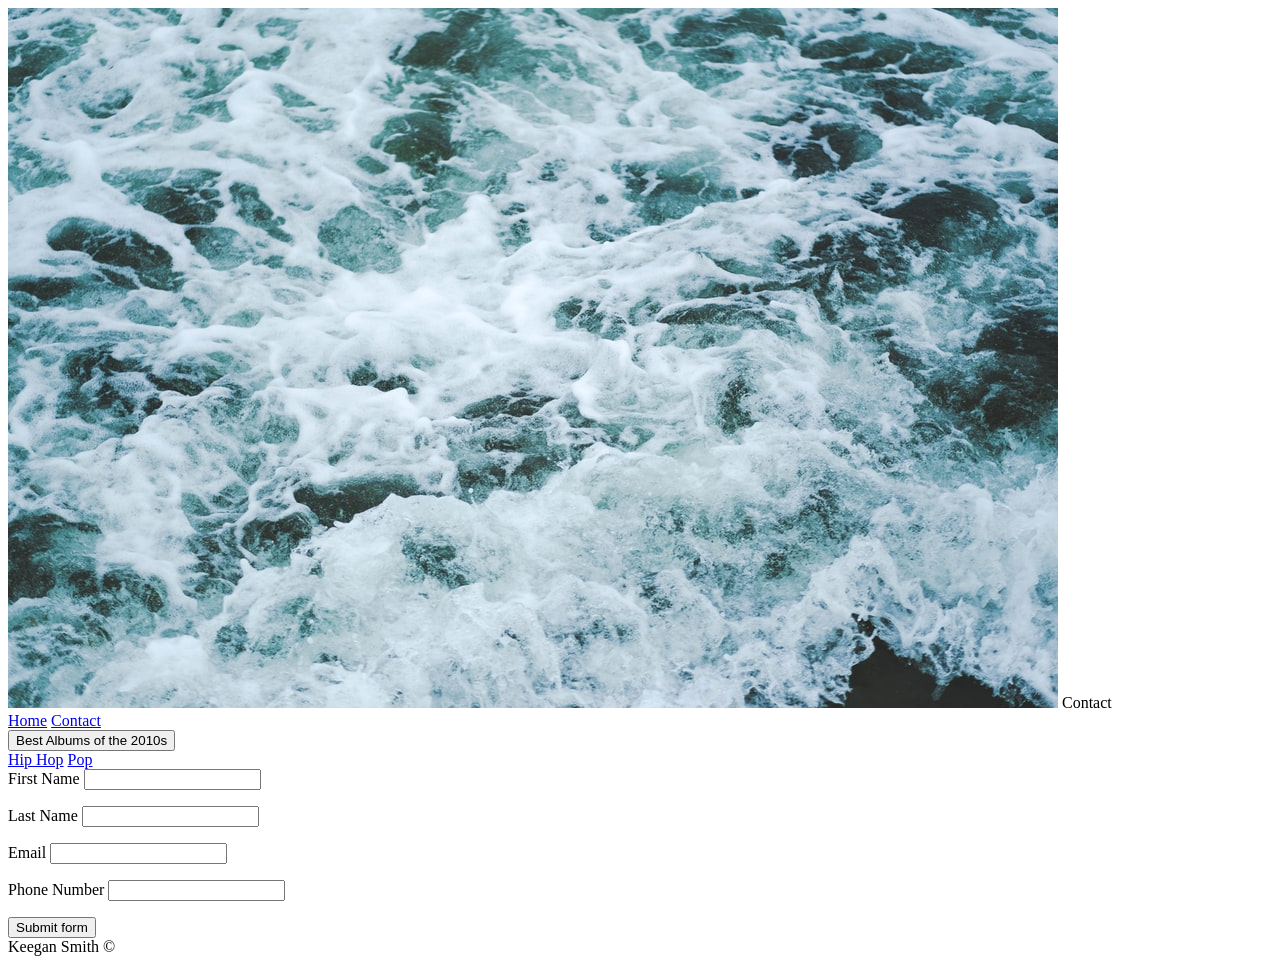
==== Contact.html @ 831b7b8c "Update" ====
<!DOCTYPE html>
<!-- this must be the first thing declared in your HTML document. NOTE: this is not an HTML tag -->
<html>
  <!-- this tag tells the browser that this is an HTML document -->
  <head>
    <meta name="viewport" content="width=device-width, initial-scale=1.0" />
    <meta http-equiv="X-UA-Compatible" content="ie=edge" />
    <title>Example</title>
    <link rel="stylesheet" href="assets/css/style.css" />
  </head>
  <header class="bigText margins">
    <img class="img2" src="Assets/img/waves.jfif" alt="" />
    Contact
  </header>
  <div class="navbar">  <!-- navigation bar with drop down box -->
    <a href="index.html">Home</a>
    <a href="Contact.html">Contact</a>
    <div class="dropdown">
      <button class="dropbtn">Best Albums of the 2010s</button>
      <div class="dropdown-content">
        <a href="Item1.html">Hip Hop</a>
        <a href="Item2.html">Pop</a>
      </div>
    </div>
  </div>
  <section>
    <form>
      <label for="fName">First Name</label> <!-- Label for first name field -->
      <input id="fName" type="text" name="fName" /> <!-- Input for first name field -->
      <p></p>
      <label for="lName">Last Name</label> <!-- Label for last name field -->
      <input id="lName" type="text" name="lName" /> <!-- Input for last name field -->
      <p></p>
      <label for="email">Email</label> <!-- Label for email field -->
      <input id="email" type="text" name="email" /> <!-- Input for email field -->
      <p></p>
      <label for="phone">Phone Number</label> <!-- Label for phone field -->
      <input id="phone" type="text" name="phone" /> <!-- Input for phone field -->
      <p></p>
      <input id="Submit-Button" type="submit" value="Submit form" />
    </form>
  </section>

  <footer>
    Keegan Smith &copy;
  </footer>
  <script src="Assets/js/Contact.js"></script>  
</html>
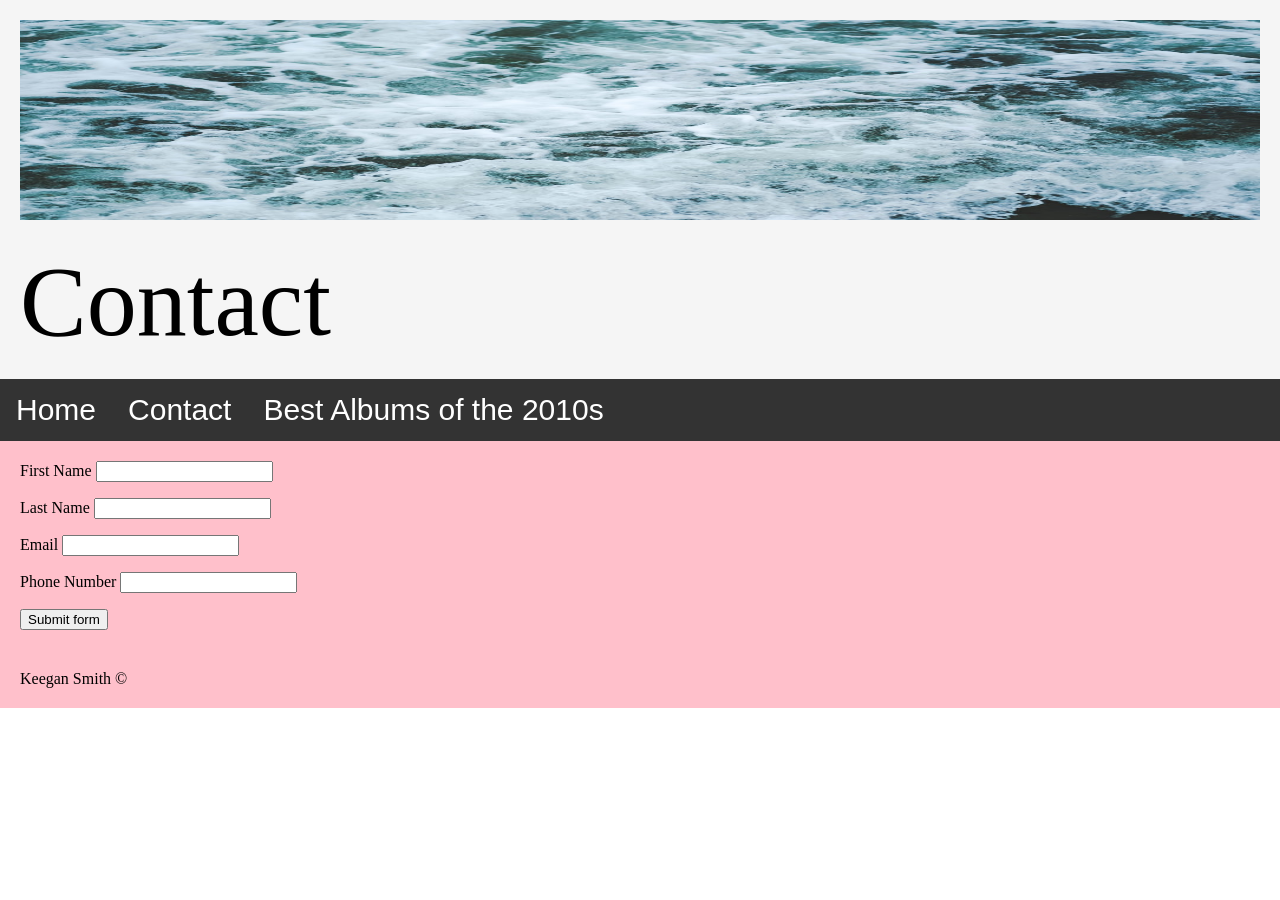
==== commit 9d849eb5: "Change asset path" ====
--- a/Contact.html
+++ b/Contact.html
@@ -6,7 +6,7 @@
     <meta name="viewport" content="width=device-width, initial-scale=1.0" />
     <meta http-equiv="X-UA-Compatible" content="ie=edge" />
     <title>Example</title>
-    <link rel="stylesheet" href="assets/css/style.css" />
+    <link rel="stylesheet" href="Assets/css/style.css" />
   </head>
   <header class="bigText margins">
     <img class="img2" src="Assets/img/waves.jfif" alt="" />
--- a/Assets/css/style.css
+++ b/Assets/css/style.css
@@ -0,0 +1,200 @@
+
+
+.bigText{ 
+  font-size:100px;
+}
+
+* {
+  box-sizing: border-box;
+}
+
+body {
+  padding: 0;
+  margin: 0;
+}
+
+header {
+  padding: 20px;
+  background-color: whitesmoke ;
+}
+
+footer {
+  padding: 20px;
+  background-color: whitesmoke ;
+}
+
+tr,
+td {
+  border: 1px solid black;
+}
+
+td, th{
+    border-width: 2px;
+    font-size: 25px;
+    font-family: Arial;
+    max-width: 20px;
+    text-overflow: ellipsis;
+    white-space: nowrap;
+    overflow: hidden;
+    word-break: break-all;
+}
+table {
+  border-width: 2px;
+  background-color: pink;
+  border-collapse: collapse;
+  width: 100%;
+  
+
+}
+
+#row {
+  display: flex;
+  flex-wrap: wrap;
+}
+
+aside {
+  padding: 20px;
+  flex: 30%;
+  background-color: blanchedalmond;
+}
+
+section {
+  padding: 20px;
+  flex: 70%;
+  background-color: pink;
+}
+
+.placeholder {
+  padding: 20px;
+  width: 100%;
+}
+
+.img2 {
+  width: 100%;
+  height: 200px;
+}
+
+@media screen and (max-width: 600px) {
+  /* For tablets: */
+  /* .column { width: 50% }  
+  .nav {font-size: 35px} */
+
+  #row,
+  nav {
+    flex-direction: column;
+  }
+}
+
+@media screen and (max-width: 1024px) {
+  /* For desktop: */
+  .column { width: 33.333% } */
+
+
+     ul {
+    list-style-type: none;
+    margin: 0;
+    padding: 0;
+    overflow: hidden;
+    background-color: #3c3c3c;
+  }
+  
+  li {
+    float: left;
+  }
+  
+  li a {
+    display: block;
+    color: white;
+    text-align: center;
+    padding: 14px 16px;
+    text-decoration: none;
+  }
+
+  
+   /*Change the link color to #111 (black) on hover */
+  li a:hover {
+    background-color: #ab0000;
+  }
+}
+
+/* Navbar container */
+.navbar {
+  overflow: hidden;
+  background-color: #333;
+  font-family: Arial;
+}
+
+/* Links inside the navbar */
+.navbar a {
+  float: left;
+  font-size: 30px;
+  color: white;
+  text-align: center;
+  padding: 14px 16px;
+  text-decoration: none;
+}
+
+/* The dropdown container */
+.dropdown {
+  float: left;
+  overflow: hidden;
+}
+
+/* Dropdown button */
+.dropdown .dropbtn {
+  font-size: 30px;
+  border: none;
+  outline: none;
+  color: white;
+  padding: 14px 16px;
+  background-color: inherit;
+  font-family: inherit; /* Important for vertical align on mobile phones */
+  margin: 0; /* Important for vertical align on mobile phones */
+}
+
+/* Add a red background color to navbar links on hover */
+.navbar a:hover, .dropdown:hover .dropbtn {
+  background-color: red;
+}
+
+/* Dropdown content (hidden by default) */
+.dropdown-content {
+  display: none;
+  position: absolute;
+  background-color: #f9f9f9;
+  min-width: 160px;
+  box-shadow: 0px 8px 16px 0px rgba(0,0,0,0.2);
+  z-index: 1;
+}
+
+/* Links inside the dropdown */
+.dropdown-content a {
+  float: none;
+  color: black;
+  padding: 12px 16px;
+  text-decoration: none;
+  display: block;
+  text-align: left;
+}
+
+/* Add a grey background color to dropdown links on hover */
+.dropdown-content a:hover {
+  background-color: #ddd;
+}
+
+/* Show the dropdown menu on hover */
+.dropdown:hover .dropdown-content {
+  display: block;
+}
+
+img {
+  width: 250px;
+  height: 250px;
+}
+
+footer {
+  background-color: pink;
+}
+
+
+  
